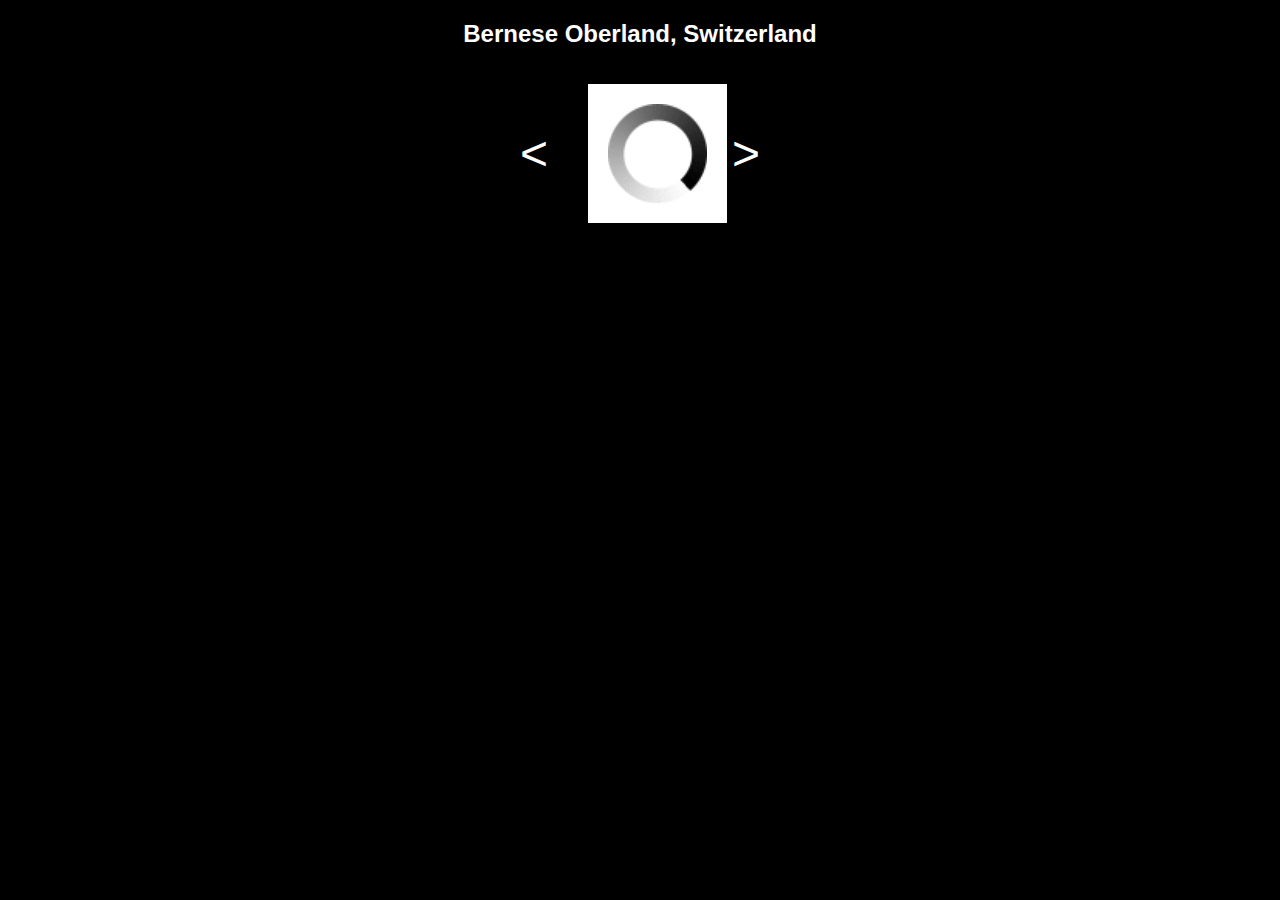
==== index.html @ b6078e9a "moved files to root directory" ====
<!DOCTYPE html>
<html>
  <head>
    <title>
      Bernese Oberland pics from Switzerland
    </title>
    <meta name="viewport" content="width=device-width, initial-scale=1">
    <meta name="keywords" content="lightbox, flixkr, sunset, photography, landscape">
    <meta name="description" content="A lightbox view of sunset pics from flickr">
    <script src="js/main.js"></script>
    <link rel="stylesheet" type="text/css" href="css/main.css">
  </head>
  <body>
    <div class='lightbox-container'>
      <h2>Bernese Oberland, Switzerland</h2>
      <div class='lightbox-photo'>
        <span class='lightbox-prev-btn' id='lightbox-prev-btn'><</span>
        <figure>
          <img src='../images/loading.gif' alt='bernese-oberland' id='image' />
          <figcaption id='imageTitle'></figcaption>
        </figure>
        <span class='lightbox-next-btn' id='lightbox-next-btn'>></span>
      </div>
    </div>
  </body>
</html>
---- css/main.css ----
html {
  background-color: black;
}
.lightbox-container {
  max-width: 1200px;
  font-family: sans-serif;
  margin: 0 auto;
  text-align: center;
  color: white;
}
.lightbox-container .lightbox-photo {
  margin: 0 auto;
  display: table;
}
.lightbox-container .lightbox-photo img {
  display: table-cell;
  padding: 20px;
  background-color: white;
  width: 95%;
}
.lightbox-container .lightbox-photo .lightbox-prev-btn,
.lightbox-container .lightbox-photo .lightbox-next-btn {
  display: table-cell;
  vertical-align: middle;
  cursor: pointer;
  font-size: 3em;
}
.lightbox-container .lightbox-photo figcaption#imageTitle {
  margin-top: 5px;
}
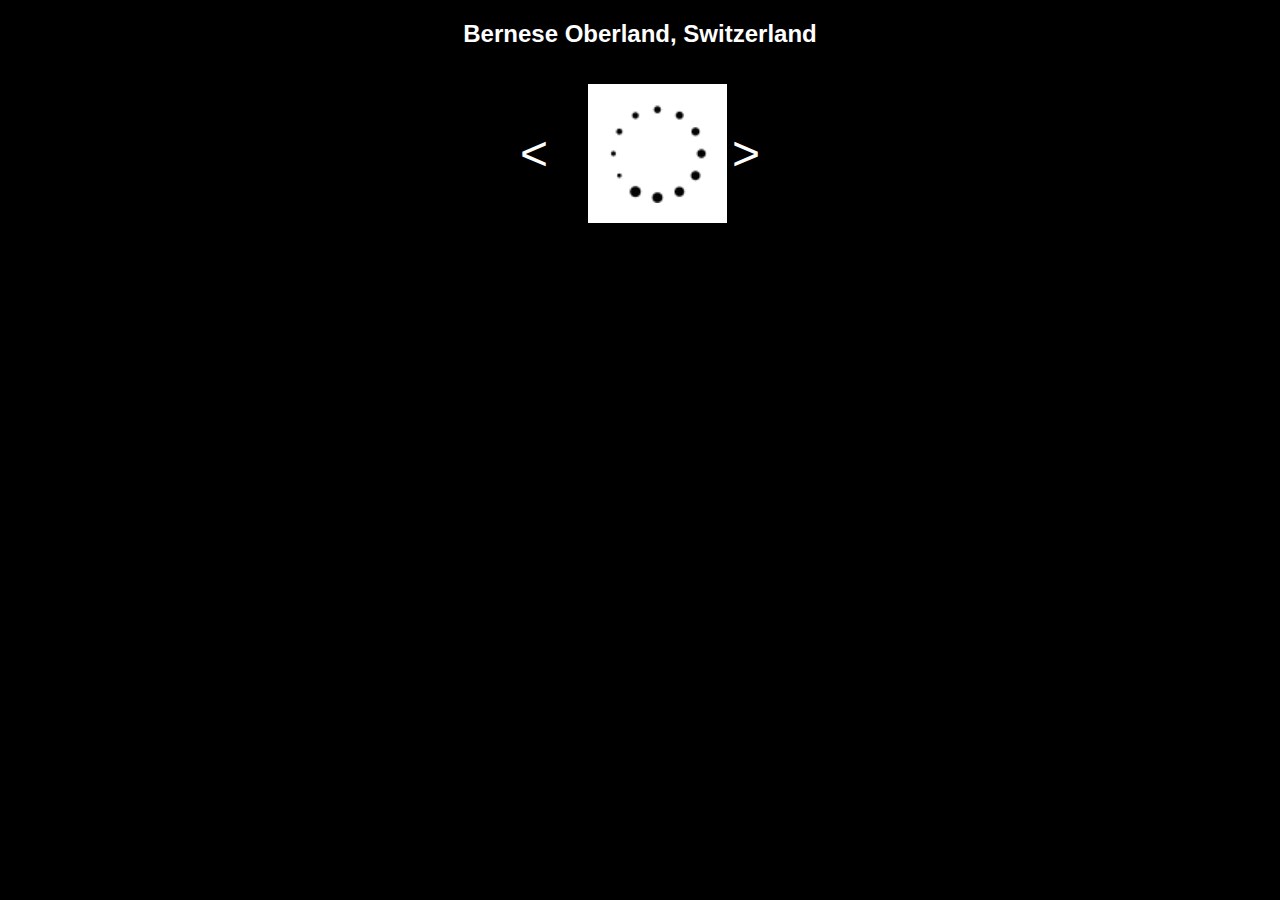
==== commit ccc09106: "changed loader gif, compressed css" ====
--- a/index.html
+++ b/index.html
@@ -16,7 +16,7 @@
       <div class='lightbox-photo'>
         <span class='lightbox-prev-btn' id='lightbox-prev-btn'><</span>
         <figure>
-          <img src='../images/loading.gif' alt='bernese-oberland' id='image' />
+          <img src='images/loader.gif' alt='bernese-oberland' id='image' />
           <figcaption id='imageTitle'></figcaption>
         </figure>
         <span class='lightbox-next-btn' id='lightbox-next-btn'>></span>
--- a/css/main.css
+++ b/css/main.css
@@ -1,30 +1 @@
-html {
-  background-color: black;
-}
-.lightbox-container {
-  max-width: 1200px;
-  font-family: sans-serif;
-  margin: 0 auto;
-  text-align: center;
-  color: white;
-}
-.lightbox-container .lightbox-photo {
-  margin: 0 auto;
-  display: table;
-}
-.lightbox-container .lightbox-photo img {
-  display: table-cell;
-  padding: 20px;
-  background-color: white;
-  width: 95%;
-}
-.lightbox-container .lightbox-photo .lightbox-prev-btn,
-.lightbox-container .lightbox-photo .lightbox-next-btn {
-  display: table-cell;
-  vertical-align: middle;
-  cursor: pointer;
-  font-size: 3em;
-}
-.lightbox-container .lightbox-photo figcaption#imageTitle {
-  margin-top: 5px;
-}
+html{background-color:black}.lightbox-container{max-width:1200px;font-family:sans-serif;margin:0 auto;text-align:center;color:white}.lightbox-container .lightbox-photo{margin:0 auto;display:table}.lightbox-container .lightbox-photo img{display:table-cell;padding:20px;background-color:white;width:95%}.lightbox-container .lightbox-photo .lightbox-prev-btn,.lightbox-container .lightbox-photo .lightbox-next-btn{display:table-cell;vertical-align:middle;cursor:pointer;font-size:3em}.lightbox-container .lightbox-photo figcaption#imageTitle{margin-top:5px}